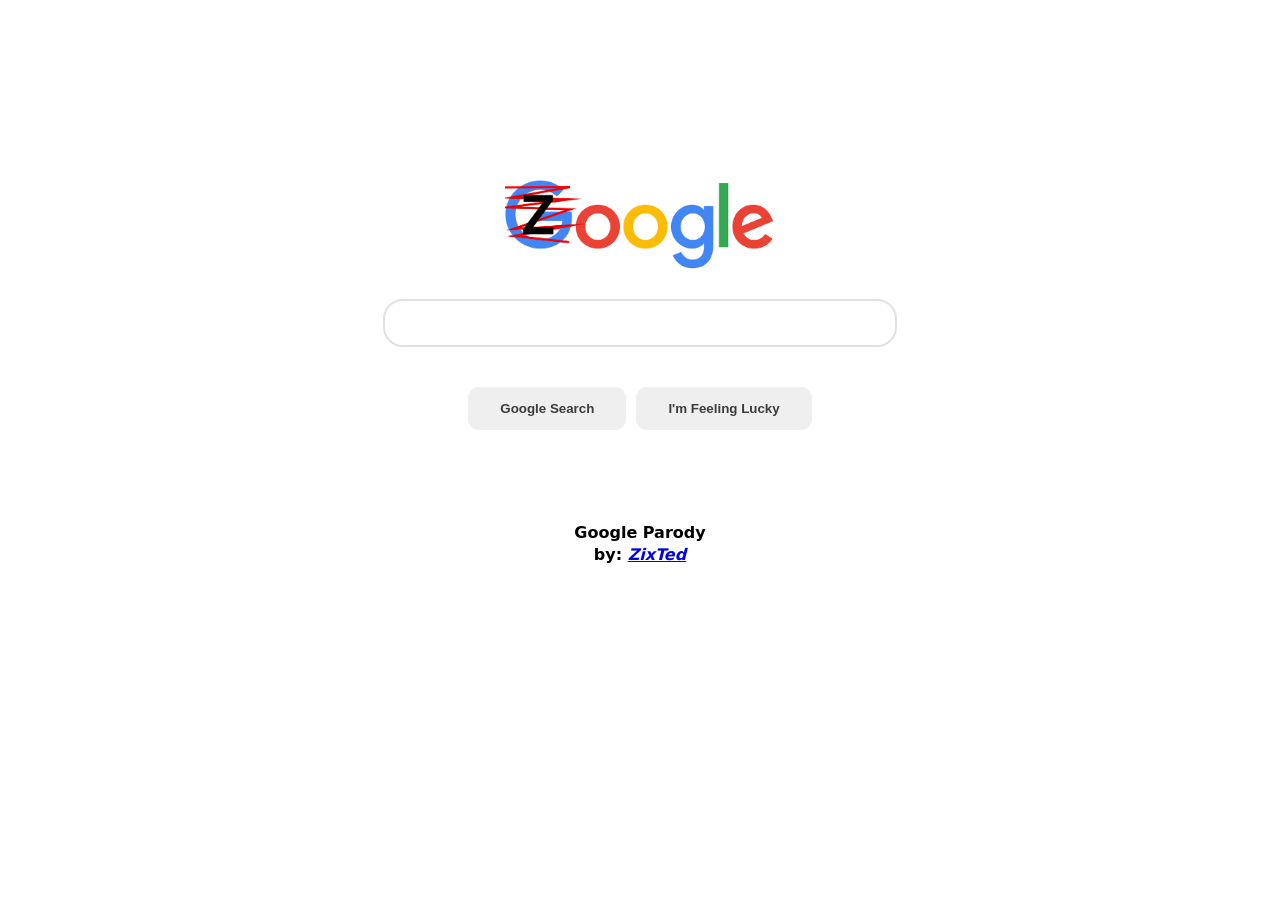
==== day-03/zoogle/zoogle.html @ 77ae36b3 "Day 3: Zoogle parody page" ====
<!doctype html>
<html>
<head>
    <link rel="icon" type="image/x-icon" href="zoogle.png">
    <meta charset="UTF-8">
    <script src="zoogle.js" defer></script>
    <link rel="stylesheet" href="zoogle.css">
    <title>Zoogle</title>
</head>
<body>
    <div class="main">
            <div class="logo">
                <img class="logo-img" src="zoogle-logo.png" alt="zoogle logo">
            </div>
            <div class="div-input">
            <input class="search-input" type="text" id="search-bar">
            </div>
            <div class="btns">
                <button class="btn" id="btn-1">Google Search</button>
                <button class="btn" id="btn-2">I'm Feeling Lucky</button>
            </div>
    </div>
<p>Google Parody</p>
<p>by: <a href="https://www.instagram.com/zix9ted/" target="_blank"><em>ZixTed</em></a>
</body>
</html>
---- day-03/zoogle/zoogle.css ----
body {
    font-family: system-ui, -apple-system, "Inter", sans-serif;
    font-weight: 700;
    text-align: center;
}

p {
    margin: 3px;
}

.main {
   margin-top: 180px; 
}

.logo-img {
    display: block;
    width: 270px;
    margin: 0 auto 28px auto;
}

.search-input {
    display: block;
    width: 450px;
    line-height: 24px;
    margin: 0 auto 40px auto;
    border: 2px solid #dfe1e5;
    border-radius: 20px;
    padding: 10px 30px ;
}

.btns {
    display: flex;
    justify-content: center;
}
.btn {
    font-weight: bold;
    color: #3c3c3c;
    padding: 12px 30px;
    border: 2px solid transparent;
    border-radius: 11px;
    margin: 0 5px 90px;
}

.btn:hover {
    
    border-color: #3c3c3c;
}
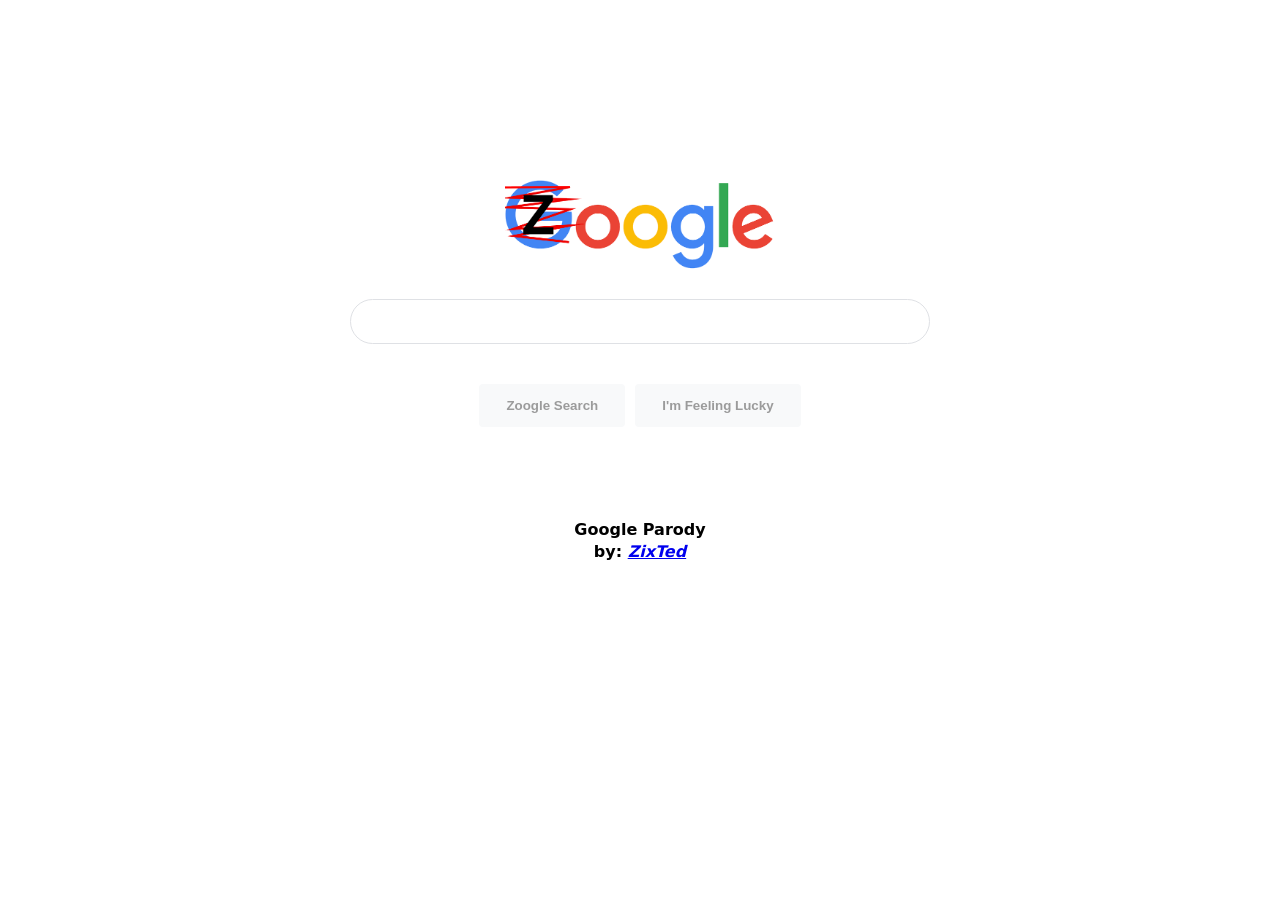
==== commit 9565b20c: "Day 3: Zoogle easter eggs" ====
--- a/day-03/zoogle/zoogle.html
+++ b/day-03/zoogle/zoogle.html
@@ -1,10 +1,11 @@
 <!doctype html>
 <html>
 <head>
+    <meta name="viewport" content="width=device-width, initial-scale=1">
     <link rel="icon" type="image/x-icon" href="zoogle.png">
     <meta charset="UTF-8">
     <script src="zoogle.js" defer></script>
-    <link rel="stylesheet" href="zoogle.css">
+    <link rel="stylesheet" href="zoogle.css" class="uwu">
     <title>Zoogle</title>
 </head>
 <body>
@@ -16,11 +17,13 @@
             <input class="search-input" type="text" id="search-bar">
             </div>
             <div class="btns">
-                <button class="btn" id="btn-1">Google Search</button>
+                <button class="btn" id="btn-1">Zoogle Search</button>
                 <button class="btn" id="btn-2">I'm Feeling Lucky</button>
             </div>
     </div>
-<p>Google Parody</p>
-<p>by: <a href="https://www.instagram.com/zix9ted/" target="_blank"><em>ZixTed</em></a>
+<div class="parody">
+    <p>Google Parody</p>
+    <p>by: <a href="https://www.instagram.com/zix9ted/" target="_blank"><em>ZixTed</em></a></p>
+</div>
 </body>
 </html>
--- a/day-03/zoogle/zoogle.css
+++ b/day-03/zoogle/zoogle.css
@@ -20,28 +20,47 @@
 
 .search-input {
     display: block;
-    width: 450px;
-    line-height: 24px;
+    font-size: 1.6rem;
+    height: 45px;
     margin: 0 auto 40px auto;
-    border: 2px solid #dfe1e5;
-    border-radius: 20px;
-    padding: 10px 30px ;
+    border: 1px solid #dfe1e5;
+    border-radius: 24px;
+    padding: 10px 60px ;
+    outline: none;
+    box-shadow: 0px 0px 0px grey;
+    width: min(580px, 100% - 32px); box-sizing: border-box;
+    transition: scale 0.5s ease, box-shadow 0.5s ease;
 }
+
+.search-input:hover{
+    scale: 1.008;
+    box-shadow: 0px 0px 6px grey;
+}
+
 
 .btns {
     display: flex;
     justify-content: center;
+    font-family: inherit;
 }
 .btn {
+    background-color: #f8f9fa;
     font-weight: bold;
-    color: #3c3c3c;
-    padding: 12px 30px;
-    border: 2px solid transparent;
-    border-radius: 11px;
+    color: #9b9b9b;
+    padding: 12px 25px;
+    border: 2px solid #f8f9fa;
+    border-radius: 4px;
     margin: 0 5px 90px;
+    transition: border 0.5s ease, scale 0.5s ease, box-shadow 0.5s ease, color 0.5s ease;
 }
 
 .btn:hover {
-    
+    scale: 1.015;
     border-color: #3c3c3c;
+    color: #2e2e2e;
+    box-shadow: 0px 0px 6px grey;
+}
+
+.parody {
+    margin-top: auto;
 }
